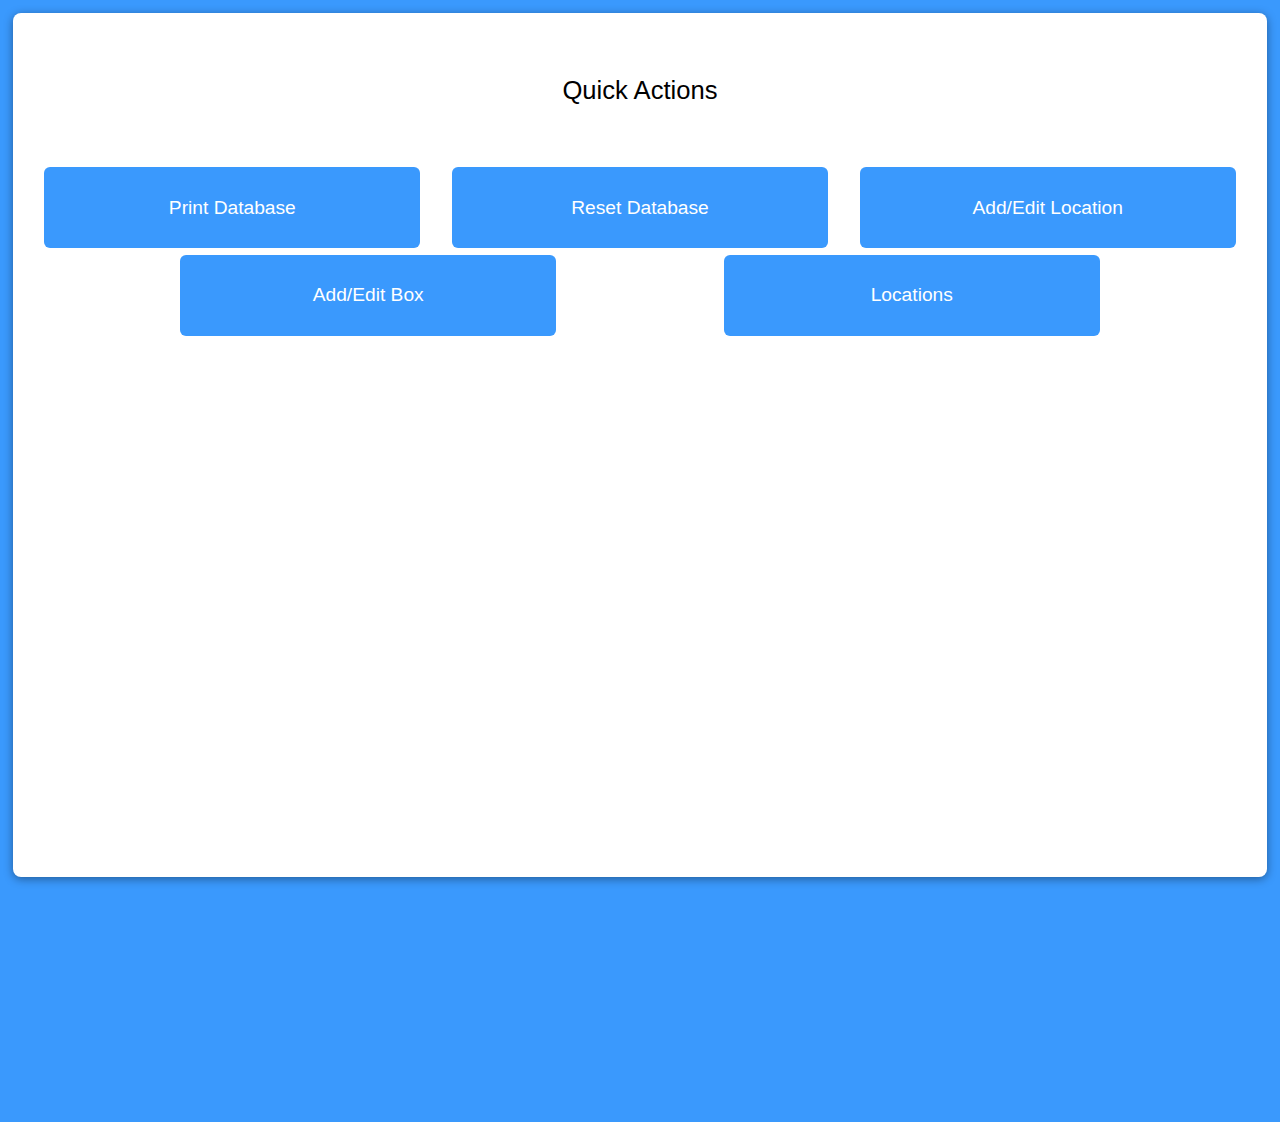
==== index.html @ 1c44bd7e "working on boxes" ====
<!DOCTYPE html>
<html lang="en">
<head>
    <meta charset="UTF-8">
    <link rel="stylesheet" href="/static/index.css" />
    <link rel="stylesheet" href="/static/popups.css" />
    <script defer src="/static/index.js"></script>
    <meta name="viewport" content="width=device-width, initial-scale=1.0">
    <title>Inventory Tracker</title>
</head>
<body>
    <div id="main">
        <div id="input" class="box">
            <p class="title">Quick Actions</p>     
            <div id="buttons">
                <button onClick="printDB()">Print Database</button>
                <button onCLick="resetDB()">Reset Database</button>
                <button onClick="addLocation()">Add/Edit Location</button>
                <button onClick="addBox()">Add/Edit Box</button>
                <button onclick="location.href='/templates/locations.html'">Locations</button>
            </div>
        </div>
    </div>
    <div id="boxPopup" class="popup">
        
        <div class="container">
            <div class="xButtonDiv">
                <button onClick="exitBoxPopup()"class="x">X</button>
            </div>
            <div id="boxBarcode">
                <div id="scan">
                    <input placeholder="Scan Barcode" id="barcodeBoxInput">
                    <p></p>
                    <button id="submit" onClick="submitBoxBarcode()">submit
                        <span id="boxErrorPopup" class="errorPopup">Invalid Barcode</span>
                    </button>
                </div>
                <p class="or">OR</p>
                <div id="select" class="selectMain">
                    <p>Select box:</p>
                    <div id="boxesSelect" class="selectSub">
                    </div>
                </div>
            </div>
            <div id="boxInfo">
                <div id="topDiv">
                    <img id="boxImg" src=""></img>
                    <div id="imgButtonDiv">
                        <button id="imgButton" onClick="camera()">Add/Change Image</button>
                    </div>
                    <img id="barcodeImg"></img>
                    <div id="printDiv">
                        <button id="print" onClick="printBarcode()">Print Barcode</button>
                        <input type="checkbox" id="includeBoxName">
                        <label id="includeNameLabel">Include Name</label><br>
                    </div>
                </div>
                <div id="inputDiv">
                    <input placeholder="Name" id="boxNameInput">
                    
                    <textarea placeholder="Description" id="descriptionInput"></textarea>
                </div>
                <div id="finishs">
                    
                    <div id="itemsSelect" class="selectMain">
                        <p>items:</p>
                        <div id="select" class="selectSub">
                            <div class='mini'>
                                <button>
                                    <img src='/resources/imageTemplate.png'>
                                    <p id='name'>${location.name}</p>
                                    <p id='code'>${location.barcode}</p>
                                </button>
                            </div>
                            
                            
                        </div>
                    </div>
                    <div id="finishDiv">
                        <button id="history" onClick="boxHistoryPopup()">View History</button>
                        <button id="finish" onClick="finishBoxMain()">Finish</button>
                    </div>
                </div>
                
            </div>
        </div>
    </div>
    <div id="locationPopup" class="popup">
        
        <div class="container">
            <div class="xButtonDiv">
                <button onClick="exitLocationPopup()"class="x">X</button>
            </div>
            <div id="locationBarcode">
                
                <p class="or" id="TitleText">Select a Location</p>
                
                <div id="scan">
                    <input placeholder="Scan Barcode" id="barcodeLocationInput">
                    <p></p>
                    <button id="submit" onClick="submitLocationBarcode()">submit
                        <span class="errorPopup" id="locationErrorPopup">Invalid Barcode</span>
                    </button>
                </div>
                <p class="or">OR</p>
                <div id="select" class="selectMain">
                    <p>Select location:</p>
                    <div id="locationsSelect" class="selectSub">
                    </div>
                </div>
            </div>
            <div id="locationInfo">
                <div id="topDiv">
                    <img id="locImg" src=""></img>
                    <div id="locationImgButtonDiv">
                        <button id="imgButton" onClick="camera()">Add/Change Image</button>
                    </div>
                    <img id="locationBarcodeImg"></img>
                    <div id="locationPrintDiv">
                        <button id="print" onClick="printBarcode()">Print Barcode</button>
                        <input type="checkbox" id="includeLocationName">
                        <label id="includeNameLabel">Include Name</label><br>
                    </div>
                </div>
                <div id="inputDiv">
                    <input placeholder="Name" id="locationNameInput">
                    
                    <textarea placeholder="Description" id="locationDescriptionInput"></textarea>
                </div>
                <div id="finishs">
                    
                    <div id="boxesListSelect" class="selectMain">
                        <p>boxes:</p>
                        <div id="select" class="selectSub">
                            <!-- <div class='mini'>
                                <button>
                                    <img src='/resources/imageTemplate.png'>
                                    <p id='name'>${location.name}</p>
                                    <p id='code'>${location.barcode}</p>
                                </button>
                            </div> -->
                            
                            
                        </div>
                    </div>
                    <div id="locationFinishDiv">
                        <button id="history" onClick="locationHistoryPopup()">View History</button>
                        <button id="finish" onClick="finishLocation()">Finish</button>
                    </div>
                </div>
                
            </div>
        </div>
    </div>
    
    <div id="locationHistoryPopup" class="popup">
        
        <div class="container">
            <div class="xButtonDiv">
                <button onClick="exitLocationHistoryPopup()"class="x">X</button>
            </div>
            <div id="historyDiv">
                <div id="titleDiv"><p class='title'>History</p></div>
                <div id="headerEntry" class="entry">
                    <b id='nameDiv' class='subEntry'>Image</b>
                    <b id='nameDiv' class='subEntry'>Name</b>
                    <b id='descDiv' class='subEntry'>Description</b>
                    <b id='boxDiv' class='subEntry'>Boxes</b>
                    <b id='timeDiv' class='subEntry'>Time</b>
                    <b id='versDiv' class='subEntry'>Version</b>
                </div>
            </div> 
        </div>
    </div>
    <div id="cameraPopup" class="popup">
        <div class="container">
            <div class="xButtonDiv">
                <button onClick="exitCameraPopup()" class="x">X</button>
            </div>
            <div id="box">
                <div id="camera">
                    <video id="video">Video stream not available.</video>
                    <button id="start-button">Take photo</button>
                </div>
                <div id="confirm">
                    <canvas id="canvas"> </canvas>
                    <button id="retake" onClick="retake()">Retake photo</button>
                    <button id="save" onClick="save()">save photo</button>
                </div>
            </div>
        </div>
    </div>
</body>
---- static/index.css ----
:root {
    --accent: #3a99fd;
    --accentHover: #0056b3;
    --popupOverlay:rgba(0, 0, 0, 0.5);
}
body{
    overflow-x: hidden;  
    background-color: var(--accent); 
    font-family:'Segoe UI', Tahoma, Geneva, Verdana, sans-serif;
    width: 100vw;
    height: fit-content;
    margin: 0;
    padding: 0;
    overflow-y: hidden;
}

#input{
    /* justify-content: flex-start;  */
    #buttons{
        position: relative;
        width: 100%;
        height: fit-content;
        display: flex;
        flex-wrap: wrap;
        justify-content:space-evenly;
        margin-top: 5%;
        button{
            width: 30%;
            height: 9vh;
            /* margin-inline:0.5%; */
            
            margin-bottom: 0.5%;
            /* background-color: var(--accent); */
            
        }
    }
}
---- static/popups.css ----
:root {
    --accent: #3a99fd;
    --accentHover: #0056b3;
    --popupOverlay:rgba(0, 0, 0, 0.5);
}
button{
    border: none;
    border-radius: 6px;
        background-color: var(--accent);
    font-size: 1.5vw;
    color: white;
    padding-block: 2vh;
    padding-inline: 2vh;
}
button:hover{
    background-color: var(--accentHover);
}
.errorPopup {
    visibility: hidden;
    background-color:#000000;
    color: #fff;
    text-align: center;
    border-radius: 6px;
    padding: 8px 0;
    position: absolute;
    bottom: 125%;
    left: 50%;
    margin-left: -80px;
}

.errorPopup::after{
    content: "";
    position: absolute;
    top: 100%;
    left: 50%;
    margin-left: -5px;
    border-width: 5px;
    border-style: solid;
    border-color: #000000 transparent transparent transparent;
    opacity: 1;
}
.subEntry{
    text-align: center;
}
.selectMain{             
    height:fit-content;
    width: 100%;

    p{
        font-size: 1.5vw;
    }
    .selectSub{
        position: relative;
        display: flex;
        flex-wrap:nowrap;
        position: relative;
        height:fit-content;
        width: 100%;
        overflow-x: auto;
        overflow-y:hidden;
        margin-top:1%;
    }
}
body{
    overflow-y: hidden;
}


p{margin:0}
.mini{
    position: relative;
    width:10vw;
    height: 30vh;
    
    margin-inline: 2%;
    margin-bottom: 2%;
    button{
        width:inherit;
        padding: 5%;
        
        height: 100%;
        
        img{
            width: 100%;
            border-radius: 2px;
        }
        p{
            width:100%;
            text-align: center;
            overflow-wrap: break-word;
            text-overflow: ellipsis;
            overflow: hidden;
            display: -webkit-box;
            -webkit-line-clamp: 1;
            -webkit-box-orient: vertical;
            font-size: 1.2vw;
        }   
        #code{
            font-size: 0.8vw;
        }
        #plus{
            font-size: 4.5vw;
            
        }
        #text{
            font-size: 1vw;
            text-align: center;
            overflow-wrap: break-word;
            text-overflow: ellipsis;
            overflow: hidden;
            display: -webkit-box;
            -webkit-line-clamp: 2;
            -webkit-box-orient: vertical;
        }
    }
}
#main{
    position: absolute;
    display: flex;
    flex-wrap: wrap;
    height: 96%;
    justify-content: space-evenly;
    width: 98%;
    padding-top: 0;
    padding: 1%;
    margin-top: 0; 
    .box{
        position: relative;
        border-radius: 8px;
        box-shadow: 0 2px 10px rgba(0, 0, 0, 0.4);
        background: white;
        overflow-y:auto;

        height:100%;
        width: 100%;
        .title{
            position:relative;
            font-size: 2vw;
            width: 100%;
            height: fit-content;
            margin-block:0;
            margin-top: 5%;
            text-align: center;
            
        }
    }
    
}
#box{
    position: relative;
    display: flex;
    flex-wrap: wrap;
    width: 100%;
    height: 70vh;
    #camera{
        position: absolute;
        visibility: inherit;
        width: 100%;
        height: fit-content;
        display: flex;
        flex-wrap: wrap;
        justify-content: center;
        #video{
            visibility: inherit;
            height: 55vh;
            width: fit-content;
            margin-inline: 100%;
                    
        }
        
    }
    #confirm{
        display:none;
        visibility: hidden;
        position: absolute;
        visibility: hidden;
        width: 100%;
        margin-top: 3%;
        height: fit-content;
        display: flex;
        flex-wrap: wrap;
        justify-content: center;
        #canvas{
            visibility: inherit;
            height: 55vh;
            width: fit-content;
            margin-inline: 100%;
            height: fit-content;
        }
        button{
            visibility: inherit;
            margin-inline: 5%;
        }
    }
}
.popup{
    background-color: var(--popupOverlay);
    width: 100vw;
    height:100%;
    
    visibility: hidden;
    position: absolute; 
    .container{
        
        border-radius: 8px;
        display: flex;
        flex-wrap: wrap;
        width: 80%;
        height: 85vh;
        background-color: white;
        
        margin-inline: 8%;
        margin-top: 1%;
        
        padding: 2%;
        .xButtonDiv{
            display: flex;
            flex-wrap: wrap;
            width: 100%;
            height: fit-content;
            margin: 0;
            justify-content: flex-end;
            .x{
                padding:0;
                width: 2vw;
                height: 2vw;
                    
            }
        }
    }
}
#locationBarcode{
    position: absolute;
    width: inherit;
    visibility: hidden;
    margin-top: 5%;
    font-size: 1.5vw;
    #TitleText{
        margin-bottom: 2%;
        visibility: inherit;
    }
    #scan{
        position: relative;
        display: flex;
        flex-wrap: wrap;
        justify-content: space-between;
        align-items: center;
        height: fit-content;
        p{
            width: 20%;
            height: fit-content;
        }
        input{
            font-size: 1.5vw;
            width:100%;
            height: 20%;
        }
        #submit{
            margin-top: 2%;
            width:20%;
            height:fit-content;
            padding-top: 2%;
            padding-bottom: 2%;
        }
    }
    
    .or{
        text-align: center;
        
        margin-top: 1%;
    }
} 
#locationInfo{
    visibility: hidden;
    display: flex;
    position: absolute;
    margin-top: 3%;
    width: inherit;
    height: inherit;
    flex-wrap: wrap;
    justify-content: space-evenly;
    align-content: center;
    #topDiv{
        display: flex;
        flex-wrap: wrap;
        justify-content: space-evenly;
        width: 100%;
        height: 15vh;
        padding-inline: 3%;
        #locImg{
            
            height:100%;
        }
        #locationImgButtonDiv{
            width: 20%;
            height: 100%;
            button{
                height:100%;
            }
        }
        #locationBarcodeImg{
            margin-top: 0;
            margin-left: 10%;
            height: 100%;
            width: fit-content;
        } 
        #locationPrintDiv{
            margin-top: 1%;
            width:25%;
            height: 100%;
            #print{
                width: 100%;
            }
        }
    } 
    #inputDiv{
        display: flex;
        flex-wrap: wrap;
        justify-content: flex-start;
        width: 100%;
        height: 25vh;
        input{
            font-size: 1.5vw;
            width:100%;
            height: fit-content;
            margin-top: 1%;
        }
        textarea{
            font-size: 1.5vw;
            width:99.5%;
            max-width: 99.5%;
            min-width: 99.5%;
            height: 15vh;
            min-height: 15vh;
            max-height: 15vh;
            overflow-y: scroll;
            
        }
    }
    
    #finishs{
        width: 100%;
        height: 36vh;
        display: flex;
        flex-wrap: wrap;
        justify-content: space-between;
        padding-inline: 3%;
        #boxesListSelect{
            width: 70%; 
            height: inherit;  
        }
        #locationFinishDiv{
            width:25%;
            height: inherit;
            display:flex;
            flex-wrap: wrap;
            justify-content:space-evenly;
            button{
                margin-top: 5%;
                /* height: fit-content; */
                width: 100%;
                
            }
        }
    }  
}
#historyDiv{
    width: 100%;
    height: 100%;
    overflow-y: auto;
    /* display: flex;
    flex-wrap: wrap;
    justify-content: flex-start; */
    #titleDiv{
        width: 100%;
        flex-wrap: wrap;
        justify-content: center;
        p{
            text-align: center;
        }
    }
    .entry{
        display: flex;
        flex-wrap: wrap;
        width: 100%;
        border-bottom: 1px solid grey;
        padding-bottom: 1%;
        padding-top: 1%;
        height: fit-content;
        #imageDiv{
            width:12%;
            height:fit-content;
        }
        #nameDiv{
            width:15%;
        }
        #descDiv{
            width: 30%;
            
        }
        #boxDiv{
            width: 25%;
        }
        #timeDiv{
            
            width: 10%;
        }
        #versDiv{
            
            width: 5%;
        }
        .subEntry{
            font-size: 1vw;
            line-height: 1.5em;
            height: 3em;
            overflow-x: hidden;
            overflow-y: auto;
            white-space: wrap;
            text-wrap: wrap;
            text-align: center;
            overflow-wrap: break-word;
        }
    }
}

#boxBarcode{
    position: absolute;
    width: inherit;
    visibility: hidden;
    margin-top: 5%;
    font-size: 1.5vw;
    #scan{
        position: relative;
        display: flex;
        flex-wrap: wrap;
        justify-content: space-between;
        align-items: center;
        height: fit-content;
        p{
            width: 20%;
            height: fit-content;
        }
        input{
            font-size: 1.5vw;
            width:100%;
            height: 20%;
        }
        #submit{
            margin-top: 2%;
            width:20%;
            height:fit-content;
            padding-top: 2%;
            padding-bottom: 2%;
        }
    }
    
    .or{
        text-align: center;
        
        margin-top: 1%;
    }
} 
#boxInfo{
    visibility: hidden;
    display: flex;
    position: absolute;
    margin-top: 3%;
    width: inherit;
    height: inherit;
    flex-wrap: wrap;
    justify-content: space-evenly;
    align-content: center;
    #topDiv{
        display: flex;
        flex-wrap: wrap;
        justify-content: space-evenly;
        width: 100%;
        height: 15vh;
        padding-inline: 3%;
        #boxImg{
            
            height:100%;
        }
        #imgButtonDiv{
            width: 20%;
            height: 100%;
            button{
                height:100%;
            }
        }
        #barcodeImg{
            margin-top: 0;
            margin-left: 10%;
            height: 100%;
            width: fit-content;
        } 
        #printDiv{
            margin-top: 1%;
            width:25%;
            height: 100%;
            #print{
                width: 100%;
            }
        }
    } 
    #inputDiv{
        display: flex;
        flex-wrap: wrap;
        justify-content: flex-start;
        width: 100%;
        height: 25vh;
        input{
            font-size: 1.5vw;
            width:100%;
            height: fit-content;
            margin-top: 1%;
        }
        textarea{
            font-size: 1.5vw;
            width:99.5%;
            max-width: 99.5%;
            min-width: 99.5%;
            height: 15vh;
            min-height: 15vh;
            max-height: 15vh;
            overflow-y: scroll;
            
        }
    }
    
    #finishs{
        width: 100%;
        height: 36vh;
        display: flex;
        flex-wrap: wrap;
        justify-content: space-between;
        padding-inline: 3%;
        #boxesSelect{
            width: 70%; 
            height: inherit;  
        }
        #finishDiv{
            width:25%;
            height: inherit;
            display:flex;
            flex-wrap: wrap;
            justify-content:space-evenly;
            button{
                margin-top: 5%;
                /* height: fit-content; */
                width: 100%;
                
            }
        }
    }  
}
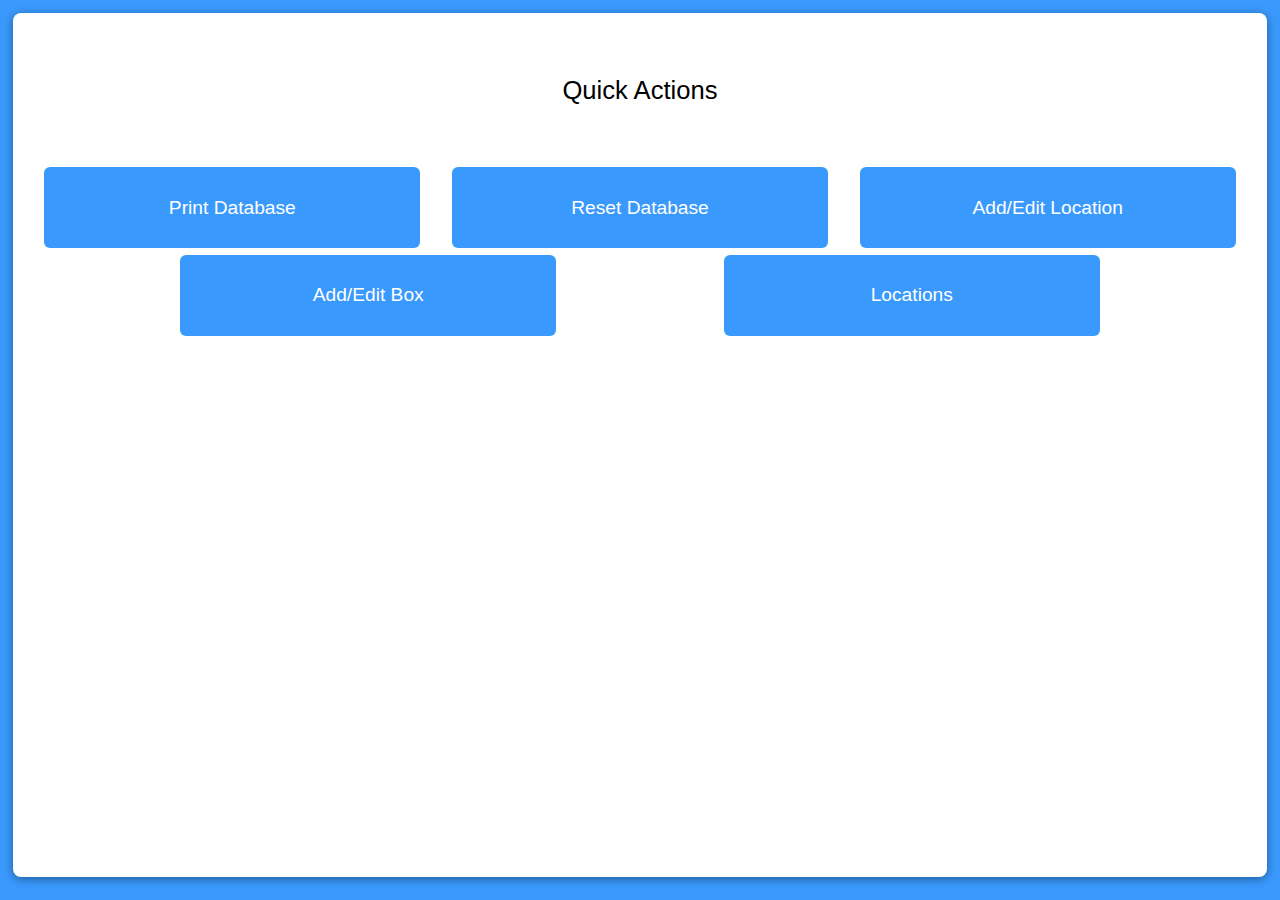
==== commit b092111c: "boxes fully functional" ====
--- a/index.html
+++ b/index.html
@@ -48,89 +48,54 @@
                     <div id="imgButtonDiv">
                         <button id="imgButton" onClick="camera()">Add/Change Image</button>
                     </div>
-                    <img id="barcodeImg"></img>
-                    <div id="printDiv">
+                    <img id="boxBarcodeImg"></img>
+                    <div id="boxPrintDiv">
                         <button id="print" onClick="printBarcode()">Print Barcode</button>
                         <input type="checkbox" id="includeBoxName">
-                        <label id="includeNameLabel">Include Name</label><br>
+                        <label id="includeNameLabel">Include Name and Location</label><br>
                     </div>
                 </div>
                 <div id="inputDiv">
-                    <input placeholder="Name" id="boxNameInput">
-                    
-                    <textarea placeholder="Description" id="descriptionInput"></textarea>
+                    <div id="left">
+                        <input placeholder="Name" id="boxNameInput">
+                        <div id="boxVolumeSizeDiv">
+                            <div id="boxVolumeSliderDiv">
+                                <label for="boxVolumeSlider">Volume</label>
+                                <input type="range" min="1" max="100" value="50" class="slider" id="boxVolumeSlider">
+                            </div>
+
+                            <div id="boxSizeDiv">
+                                <label for="boxSize">Size:</label>
+
+                                <select name="boxSize" id="boxSize">
+                                    <option value="Small">Small</option>
+                                    <option value="Medium">Medium</option>
+                                    <option value="Large">Large</option>
+                                    <option value="XLarge">XLarge</option>
+                                    <option value="Bag">Bag</option>
+                                    <option value="Bucket">Bucket</option>
+                                    <option value="None">None</option>
+                                    <option value="Other">Other</option>
+                                </select>
+                            </div>
+                        </div>
+                    </div>
+                    <div id="right">
+                        <div id="boxLocation">
+                            <p>Location:</p>
+                            <div class='location' id='boxLocationInner'>
+                                
+                            </div>
+                            <button id ="changeLocationButton" onclick="changeLocation()">Change Location</button>
+                        </div>
+
+                        
+                    </div>
                 </div>
                 <div id="finishs">
                     
-                    <div id="itemsSelect" class="selectMain">
+                    <div id="itemsListSelect" class="selectMain">
                         <p>items:</p>
-                        <div id="select" class="selectSub">
-                            <div class='mini'>
-                                <button>
-                                    <img src='/resources/imageTemplate.png'>
-                                    <p id='name'>${location.name}</p>
-                                    <p id='code'>${location.barcode}</p>
-                                </button>
-                            </div>
-                            
-                            
-                        </div>
-                    </div>
-                    <div id="finishDiv">
-                        <button id="history" onClick="boxHistoryPopup()">View History</button>
-                        <button id="finish" onClick="finishBoxMain()">Finish</button>
-                    </div>
-                </div>
-                
-            </div>
-        </div>
-    </div>
-    <div id="locationPopup" class="popup">
-        
-        <div class="container">
-            <div class="xButtonDiv">
-                <button onClick="exitLocationPopup()"class="x">X</button>
-            </div>
-            <div id="locationBarcode">
-                
-                <p class="or" id="TitleText">Select a Location</p>
-                
-                <div id="scan">
-                    <input placeholder="Scan Barcode" id="barcodeLocationInput">
-                    <p></p>
-                    <button id="submit" onClick="submitLocationBarcode()">submit
-                        <span class="errorPopup" id="locationErrorPopup">Invalid Barcode</span>
-                    </button>
-                </div>
-                <p class="or">OR</p>
-                <div id="select" class="selectMain">
-                    <p>Select location:</p>
-                    <div id="locationsSelect" class="selectSub">
-                    </div>
-                </div>
-            </div>
-            <div id="locationInfo">
-                <div id="topDiv">
-                    <img id="locImg" src=""></img>
-                    <div id="locationImgButtonDiv">
-                        <button id="imgButton" onClick="camera()">Add/Change Image</button>
-                    </div>
-                    <img id="locationBarcodeImg"></img>
-                    <div id="locationPrintDiv">
-                        <button id="print" onClick="printBarcode()">Print Barcode</button>
-                        <input type="checkbox" id="includeLocationName">
-                        <label id="includeNameLabel">Include Name</label><br>
-                    </div>
-                </div>
-                <div id="inputDiv">
-                    <input placeholder="Name" id="locationNameInput">
-                    
-                    <textarea placeholder="Description" id="locationDescriptionInput"></textarea>
-                </div>
-                <div id="finishs">
-                    
-                    <div id="boxesListSelect" class="selectMain">
-                        <p>boxes:</p>
                         <div id="select" class="selectSub">
                             <!-- <div class='mini'>
                                 <button>
@@ -143,6 +108,73 @@
                             
                         </div>
                     </div>
+                    <div id="boxFinishDiv">
+                        <button id="history" onClick="boxHistoryPopup()">View History</button>
+                        <button id="finish" onClick="finishBoxMain()">Finish</button>
+                    </div>
+                </div>
+                
+            </div>
+        </div>
+    </div>
+    <div id="locationPopup" class="popup">
+        
+        <div class="container">
+            <div class="xButtonDiv">
+                <button onClick="exitLocationPopup()"class="x">X</button>
+            </div>
+            <div id="locationBarcode">
+                
+                <p class="or" id="TitleText">Select a Location</p>
+                
+                <div id="scan">
+                    <input placeholder="Scan Barcode" id="barcodeLocationInput">
+                    <p></p>
+                    <button id="locationSubmit" onClick="submitLocationBarcode()">submit
+                        <span class="errorPopup" id="locationErrorPopup">Invalid Barcode</span>
+                    </button>
+                </div>
+                <p class="or">OR</p>
+                <div id="select" class="selectMain">
+                    <p>Select location:</p>
+                    <div id="locationsSelect" class="selectSub">
+                    </div>
+                </div>
+            </div>
+            <div id="locationInfo">
+                <div id="topDiv">
+                    <img id="locImg" src=""></img>
+                    <div id="locationImgButtonDiv">
+                        <button id="imgButton" onClick="camera()">Add/Change Image</button>
+                    </div>
+                    <img id="locationBarcodeImg"></img>
+                    <div id="locationPrintDiv">
+                        <button id="print" onClick="printBarcode()">Print Barcode</button>
+                        <input type="checkbox" id="includeLocationName">
+                        <label id="includeNameLabel">Include Name</label><br>
+                    </div>
+                </div>
+                <div id="inputDiv">
+                    <input placeholder="Name" id="locationNameInput">
+                    
+                    <textarea placeholder="Description" id="locationDescriptionInput"></textarea>
+                </div>
+                <div id="finishs">
+                    
+                    <div id="boxesListSelect" class="selectMain">
+                        <p>boxes:</p>
+                        <div id="boxesListSelectSub" class="selectSub">
+                            <!-- <div class='mini'>
+                                <button>
+                                    <img src='/resources/imageTemplate.png'>
+                                    <p id='name'>${location.name}</p>
+                                    <p id='code'>${location.barcode}</p>
+                                </button>
+                            </div> -->
+                            
+                            
+                        </div>
+                    </div>
                     <div id="locationFinishDiv">
                         <button id="history" onClick="locationHistoryPopup()">View History</button>
                         <button id="finish" onClick="finishLocation()">Finish</button>
@@ -159,7 +191,7 @@
             <div class="xButtonDiv">
                 <button onClick="exitLocationHistoryPopup()"class="x">X</button>
             </div>
-            <div id="historyDiv">
+            <div id="locationHistoryDiv">
                 <div id="titleDiv"><p class='title'>History</p></div>
                 <div id="headerEntry" class="entry">
                     <b id='nameDiv' class='subEntry'>Image</b>
@@ -172,6 +204,27 @@
             </div> 
         </div>
     </div>
+    <div id="boxHistoryPopup" class="popup">
+        
+        <div class="container">
+            <div class="xButtonDiv">
+                <button onClick="exitBoxHistoryPopup()"class="x">X</button>
+            </div>
+            <div id="boxHistoryDiv">
+                <div id="titleDiv"><p class='title'>History</p></div>
+                <div id="headerEntry" class="entry">
+                    <b id='imageDiv' class='subEntry'>Image</b>
+                    <b id='nameDiv' class='subEntry'>Name</b>
+                    <b id='volumeDiv' class='subEntry'>Volume</b>
+                    <b id='sizeDiv' class='subEntry'>Size</b>
+                    <b id='locationDiv' class='subEntry'>Location</b>
+                    <b id='itemDiv' class='subEntry'>Items</b>
+                    <b id='timeDiv' class='subEntry'>Time</b>
+                    <b id='versDiv' class='subEntry'>Version</b>
+                </div>
+            </div> 
+        </div>
+    </div>
     <div id="cameraPopup" class="popup">
         <div class="container">
             <div class="xButtonDiv">
--- a/static/popups.css
+++ b/static/popups.css
@@ -257,7 +257,7 @@
             width:100%;
             height: 20%;
         }
-        #submit{
+        #locationSubmit{
             margin-top: 2%;
             width:20%;
             height:fit-content;
@@ -366,7 +366,7 @@
         }
     }  
 }
-#historyDiv{
+#locationHistoryDiv{
     width: 100%;
     height: 100%;
     overflow-y: auto;
@@ -483,20 +483,20 @@
             
             height:100%;
         }
-        #imgButtonDiv{
+        #boxImgButtonDiv{
             width: 20%;
             height: 100%;
             button{
                 height:100%;
             }
         }
-        #barcodeImg{
+        #boxBarcodeImg{
             margin-top: 0;
             margin-left: 10%;
             height: 100%;
             width: fit-content;
         } 
-        #printDiv{
+        #boxPrintDiv{
             margin-top: 1%;
             width:25%;
             height: 100%;
@@ -511,22 +511,51 @@
         justify-content: flex-start;
         width: 100%;
         height: 25vh;
-        input{
-            font-size: 1.5vw;
-            width:100%;
-            height: fit-content;
-            margin-top: 1%;
-        }
-        textarea{
-            font-size: 1.5vw;
-            width:99.5%;
-            max-width: 99.5%;
-            min-width: 99.5%;
-            height: 15vh;
-            min-height: 15vh;
-            max-height: 15vh;
-            overflow-y: scroll;
-            
+        #left{
+            width: 50%;
+            input{
+                font-size: 1.5vw;
+                width:97%;
+                height: fit-content;
+                margin-top: 1%;
+            }
+        }
+        #right{
+            width: 50%;
+            display: flex;
+            flex-wrap: wrap;
+            #boxLocation{
+                width: 100%;
+                display: flex;
+                flex-wrap: wrap;
+                p{
+                    width: 100%;
+                }
+                button{
+                    margin-left: 3%;
+                    width: 27%;
+                    height: fit-content;
+                    padding-block: 8%;
+                }
+            }
+            #boxVolumeSizeDiv{
+                width: 100%;
+                display: flex;
+                flex-wrap: wrap;
+                height: fit-content;
+                justify-content: space-evenly;
+                #boxVolumeSliderDiv{
+                    width: 50%;
+                    display: flex;
+                    justify-content: center;
+                }
+                #boxSizeDiv{
+                    width:50%;
+                    display: flex;
+                    justify-content: center;
+                }
+            }
+
         }
     }
     
@@ -537,11 +566,11 @@
         flex-wrap: wrap;
         justify-content: space-between;
         padding-inline: 3%;
-        #boxesSelect{
+        #itemsListSelect{
             width: 70%; 
             height: inherit;  
         }
-        #finishDiv{
+        #boxFinishDiv{
             width:25%;
             height: inherit;
             display:flex;
@@ -555,4 +584,128 @@
             }
         }
     }  
+}
+.location{  
+    display: flex;
+    flex-wrap: wrap;
+    justify-content:space-evenly;
+    background-color: rgba(0, 0, 0, 0.3);
+
+    width: 70%;
+    height: fit-content;
+
+    margin-top: 0.5%;
+    box-shadow: 0 2px 10px rgba(0, 0, 0, 0.1);
+
+    border-radius: 10px;
+    .images{
+        margin-top: 1%;
+        margin-bottom: 1%;
+        
+        height: fit-content;
+        width: 40%;
+        padding: 0;
+        .locImg{
+            border-radius: 8px;
+            background-color: rgb(255, 127, 127);
+            width: 100%;
+            height: fit-content;
+        }
+    }
+    .header{
+        margin-top: 1%;
+        margin-bottom: 1%;
+        width:45%;
+        height: 98%;
+        .locName{
+            display: flex;
+            margin: 0;
+            height: fit-content;
+            font-size: 2.5vw;
+            width:100%;
+            text-align: start;
+            text-overflow: ellipsis;
+            overflow: hidden;
+            display: -webkit-box;
+            -webkit-line-clamp: 1;
+            -webkit-box-orient: vertical;
+        }
+        .locBarcode{
+            display:flex;
+            
+            font-size: 1vw;
+            width: 100%;
+            text-align: start;
+        }   
+        .locDescription{
+            margin-top: 5%;
+            font-size: 1.2vw;
+            text-overflow: ellipsis;
+            overflow: hidden;
+            display: -webkit-box;
+            -webkit-line-clamp: 2;
+            -webkit-box-orient: vertical;
+        }
+        
+    }
+
+}
+
+#boxHistoryDiv{
+    width: 100%;
+    height: 100%;
+    overflow-y: auto;
+    #titleDiv{
+        width: 100%;
+        flex-wrap: wrap;
+        justify-content: center;
+        p{
+            text-align: center;
+        }
+    }
+    .entry{
+        display: flex;
+        flex-wrap: wrap;
+        width: 100%;
+        border-bottom: 1px solid grey;
+        padding-bottom: 1%;
+        padding-top: 1%;
+        height: fit-content;
+        #imageDiv{
+            width:12%;
+            height:fit-content;
+        }
+        #nameDiv{
+            width:15%;
+        }
+        #volumeDiv{
+            width: 10%;
+        }
+        #sizeDiv{
+            width: 10%;
+        }
+        #locationDiv{
+            width: 10%;
+        }
+        #itemDiv{
+            width: 20%;
+        }
+        #timeDiv{
+            width: 10%;
+        }
+        #versDiv{
+            width: 5%;
+        }
+        .subEntry{
+            font-size: 1vw;
+            line-height: 1.5em;
+            height: 3em;
+            overflow-x: hidden;
+            overflow-y: auto;
+            white-space: wrap;
+            text-wrap: wrap;
+            text-align: center;
+            overflow-wrap: break-word;
+        }
+    }
 }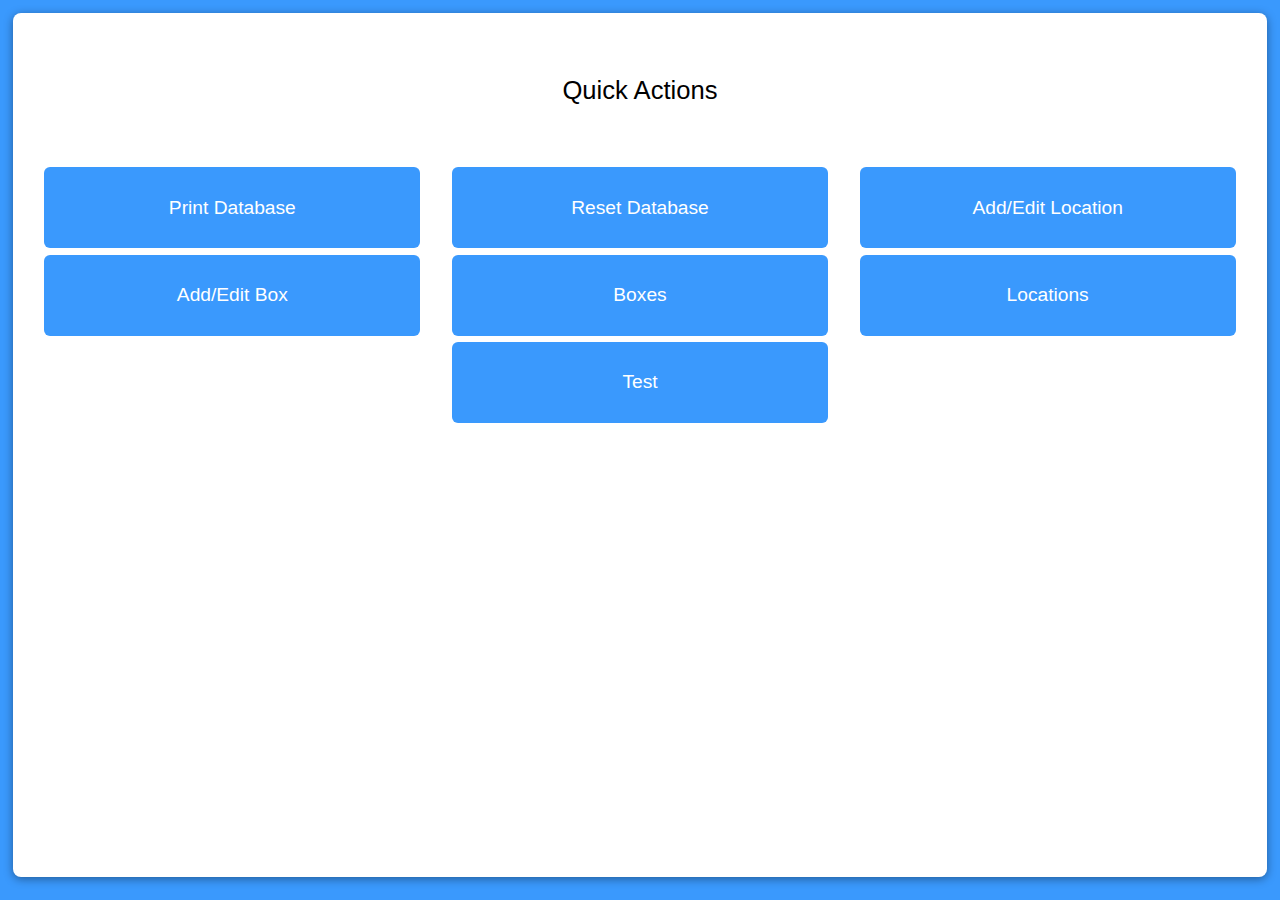
==== commit 799c3f61: "test2" ====
--- a/index.html
+++ b/index.html
@@ -17,7 +17,9 @@
                 <button onCLick="resetDB()">Reset Database</button>
                 <button onClick="addLocation()">Add/Edit Location</button>
                 <button onClick="addBox()">Add/Edit Box</button>
+                <button onClick="location.href='/templates/boxes.html'">Boxes</button>
                 <button onclick="location.href='/templates/locations.html'">Locations</button>
+                <button>Test</button>
             </div>
         </div>
     </div>
@@ -83,8 +85,8 @@
                     <div id="right">
                         <div id="boxLocation">
                             <p>Location:</p>
-                            <div class='location' id='boxLocationInner'>
-                                
+                            <div id='boxLocationOuter'>
+                                <button id ='boxLocationInner'></button>
                             </div>
                             <button id ="changeLocationButton" onclick="changeLocation()">Change Location</button>
                         </div>
@@ -97,13 +99,7 @@
                     <div id="itemsListSelect" class="selectMain">
                         <p>items:</p>
                         <div id="select" class="selectSub">
-                            <!-- <div class='mini'>
-                                <button>
-                                    <img src='/resources/imageTemplate.png'>
-                                    <p id='name'>${location.name}</p>
-                                    <p id='code'>${location.barcode}</p>
-                                </button>
-                            </div> -->
+                            
                             
                             
                         </div>
--- a/static/popups.css
+++ b/static/popups.css
@@ -124,7 +124,7 @@
     justify-content: space-evenly;
     width: 98%;
     padding-top: 0;
-    padding: 1%;
+    padding: 1%;    
     margin-top: 0; 
     .box{
         position: relative;
@@ -461,7 +461,7 @@
         
         margin-top: 1%;
     }
-} 
+}
 #boxInfo{
     visibility: hidden;
     display: flex;
@@ -528,14 +528,15 @@
                 width: 100%;
                 display: flex;
                 flex-wrap: wrap;
+                justify-content: space-evenly;
                 p{
                     width: 100%;
                 }
-                button{
-                    margin-left: 3%;
-                    width: 27%;
+                #changeLocationButton{
+                    /* margin-left: 2%; */
+                    width: 20%;
                     height: fit-content;
-                    padding-block: 8%;
+                    padding-block: 11%;
                 }
             }
             #boxVolumeSizeDiv{
@@ -585,71 +586,80 @@
         }
     }  
 }
-.location{  
-    display: flex;
-    flex-wrap: wrap;
-    justify-content:space-evenly;
+#boxLocationOuter{  
+    width: 70%;
+    margin: 0;
     background-color: rgba(0, 0, 0, 0.3);
-
-    width: 70%;
+    /* width: fit-content; */
     height: fit-content;
-
+    /* width: 100%; */
+    padding: 0;
     margin-top: 0.5%;
     box-shadow: 0 2px 10px rgba(0, 0, 0, 0.1);
+    
 
     border-radius: 10px;
-    .images{
-        margin-top: 1%;
-        margin-bottom: 1%;
+    #boxLocationInner{
         
         height: fit-content;
-        width: 40%;
-        padding: 0;
-        .locImg{
-            border-radius: 8px;
-            background-color: rgb(255, 127, 127);
-            width: 100%;
+        display: flex;
+        flex-wrap: wrap;
+        justify-content:space-evenly;
+        .images{
+            margin-top: 1%;
+            margin-bottom: 1%;
+            
             height: fit-content;
-        }
-    }
-    .header{
-        margin-top: 1%;
-        margin-bottom: 1%;
-        width:45%;
-        height: 98%;
-        .locName{
-            display: flex;
-            margin: 0;
-            height: fit-content;
-            font-size: 2.5vw;
-            width:100%;
-            text-align: start;
-            text-overflow: ellipsis;
-            overflow: hidden;
-            display: -webkit-box;
-            -webkit-line-clamp: 1;
-            -webkit-box-orient: vertical;
-        }
-        .locBarcode{
-            display:flex;
-            
-            font-size: 1vw;
-            width: 100%;
-            text-align: start;
-        }   
-        .locDescription{
-            margin-top: 5%;
-            font-size: 1.2vw;
-            text-overflow: ellipsis;
-            overflow: hidden;
-            display: -webkit-box;
-            -webkit-line-clamp: 2;
-            -webkit-box-orient: vertical;
-        }
-        
-    }
-
-}
+            width: 40%;
+            padding: 0;
+            .locImg{
+                border-radius: 8px;
+                background-color: rgb(255, 127, 127);
+                width: 100%;
+                height: fit-content;
+            }
+        }
+        .header{
+            margin-top: 1%;
+            margin-bottom: 1%;
+            width:45%;
+            height: 98%;
+            .locName{
+                display: flex;
+                margin: 0;
+                height: fit-content;
+                font-size: 2.5vw;
+                width:100%;
+                text-align:left;
+                text-overflow: ellipsis;
+                overflow: hidden;
+                display: -webkit-box;
+                -webkit-line-clamp: 1;
+                -webkit-box-orient: vertical;
+            }
+            .locBarcode{
+                display:flex;
+                
+                font-size: 1vw;
+                width: 100%;
+                text-align: left;
+            }   
+            .locDescription{
+                margin-top: 5%;
+                font-size: 1.2vw;
+                text-overflow: ellipsis;
+                text-align: start;
+                overflow: hidden;
+                display: -webkit-box;
+                -webkit-line-clamp: 2;
+                -webkit-box-orient: vertical;
+            }
+            
+        }
+    }
+
+}
+
 
 #boxHistoryDiv{
     width: 100%;
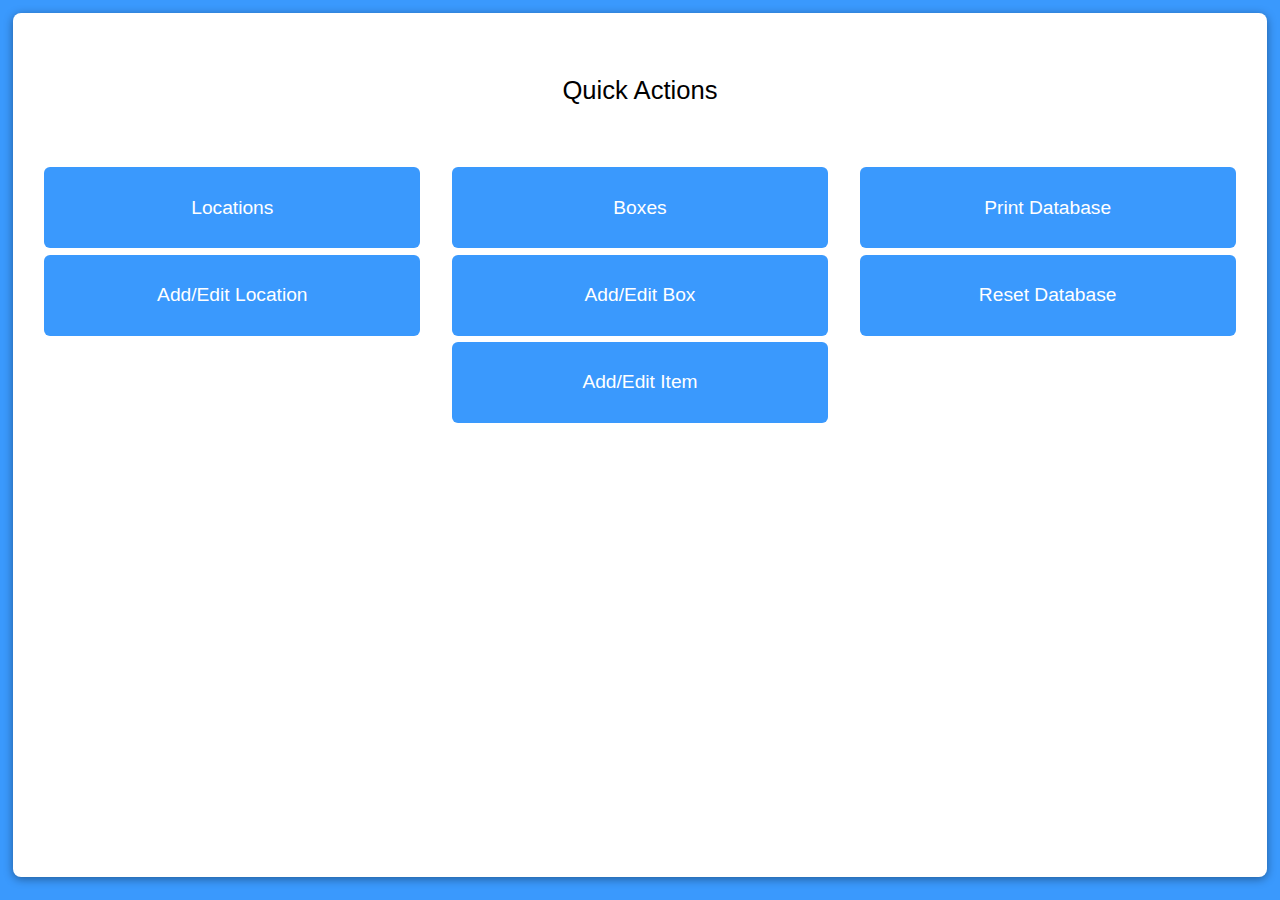
==== commit f4bf6797: "some stuff" ====
--- a/index.html
+++ b/index.html
@@ -13,13 +13,15 @@
         <div id="input" class="box">
             <p class="title">Quick Actions</p>     
             <div id="buttons">
+                <button onclick="location.href='/templates/locations.html'">Locations</button>
+                <button onClick="location.href='/templates/boxes.html'">Boxes</button>
                 <button onClick="printDB()">Print Database</button>
-                <button onCLick="resetDB()">Reset Database</button>
+                
                 <button onClick="addLocation()">Add/Edit Location</button>
                 <button onClick="addBox()">Add/Edit Box</button>
-                <button onClick="location.href='/templates/boxes.html'">Boxes</button>
-                <button onclick="location.href='/templates/locations.html'">Locations</button>
-                <button>Test</button>
+                <button onCLick="resetDB()">Reset Database</button>
+                <button onClick="addItem()">Add/Edit Item</button>
+                
             </div>
         </div>
     </div>
--- a/static/popups.css
+++ b/static/popups.css
@@ -534,9 +534,11 @@
                 }
                 #changeLocationButton{
                     /* margin-left: 2%; */
-                    width: 20%;
+                    margin-top: 0.5%;
+                    width: 25%;
                     height: fit-content;
-                    padding-block: 11%;
+                    padding-block: 7.5%;
+                    text-align: center;
                 }
             }
             #boxVolumeSizeDiv{
@@ -606,8 +608,8 @@
         flex-wrap: wrap;
         justify-content:space-evenly;
         .images{
-            margin-top: 1%;
-            margin-bottom: 1%;
+            /* margin-top: 1%; */
+            /* margin-bottom: 1%; */
             
             height: fit-content;
             width: 40%;
@@ -620,15 +622,15 @@
             }
         }
         .header{
-            margin-top: 1%;
-            margin-bottom: 1%;
+            /* margin-top: 1%; */
+            /* margin-bottom: 1%; */
             width:45%;
             height: 98%;
             .locName{
                 display: flex;
                 margin: 0;
                 height: fit-content;
-                font-size: 2.5vw;
+                font-size: 2vw;
                 width:100%;
                 text-align:left;
                 text-overflow: ellipsis;
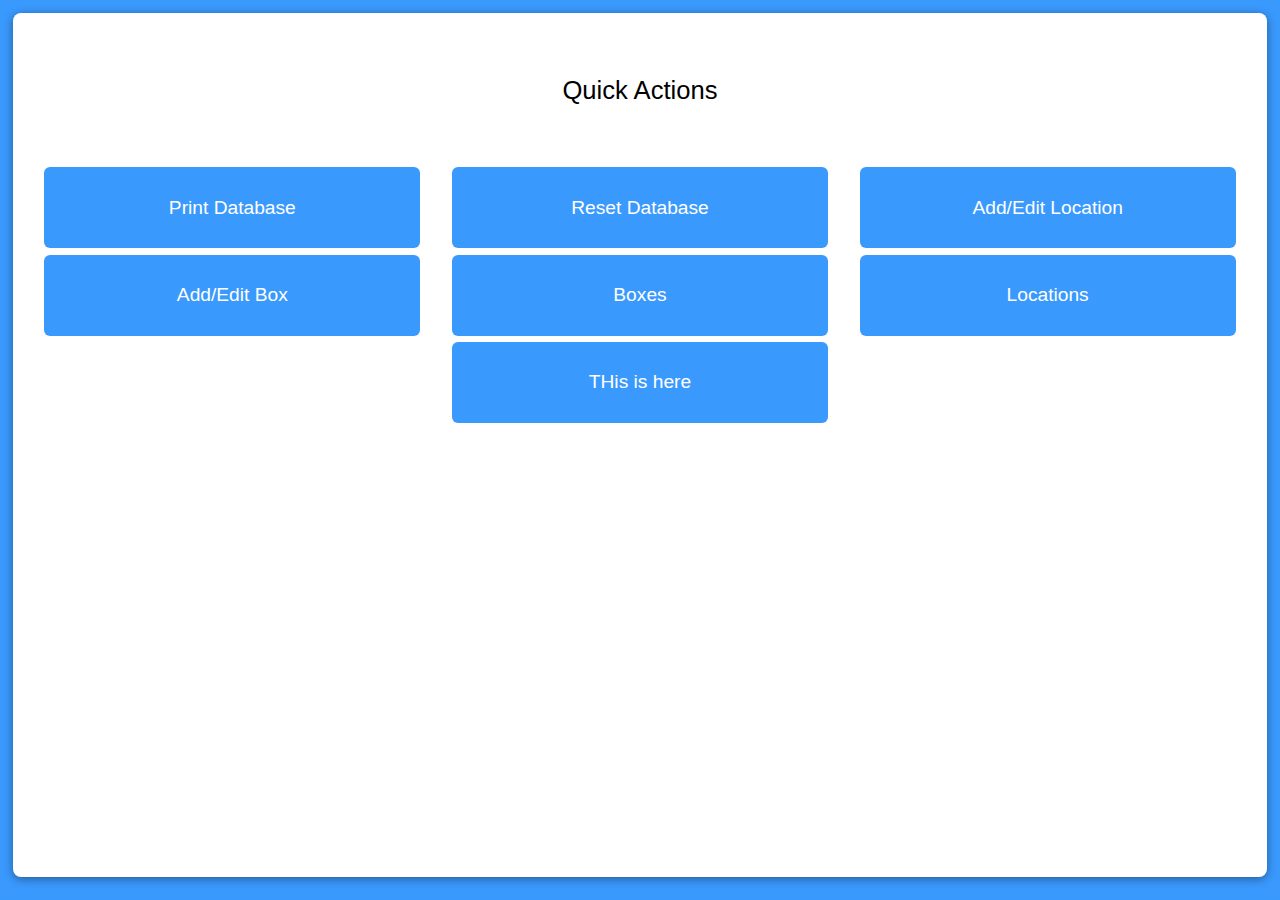
==== commit aedff786: "revert" ====
--- a/index.html
+++ b/index.html
@@ -13,15 +13,13 @@
         <div id="input" class="box">
             <p class="title">Quick Actions</p>     
             <div id="buttons">
-                <button onclick="location.href='/templates/locations.html'">Locations</button>
-                <button onClick="location.href='/templates/boxes.html'">Boxes</button>
                 <button onClick="printDB()">Print Database</button>
-                
+                <button onCLick="resetDB()">Reset Database</button>
                 <button onClick="addLocation()">Add/Edit Location</button>
                 <button onClick="addBox()">Add/Edit Box</button>
-                <button onCLick="resetDB()">Reset Database</button>
-                <button onClick="addItem()">Add/Edit Item</button>
-                
+                <button onClick="location.href='/templates/boxes.html'">Boxes</button>
+                <button onclick="location.href='/templates/locations.html'">Locations</button>
+                <button>THis is here</button>
             </div>
         </div>
     </div>
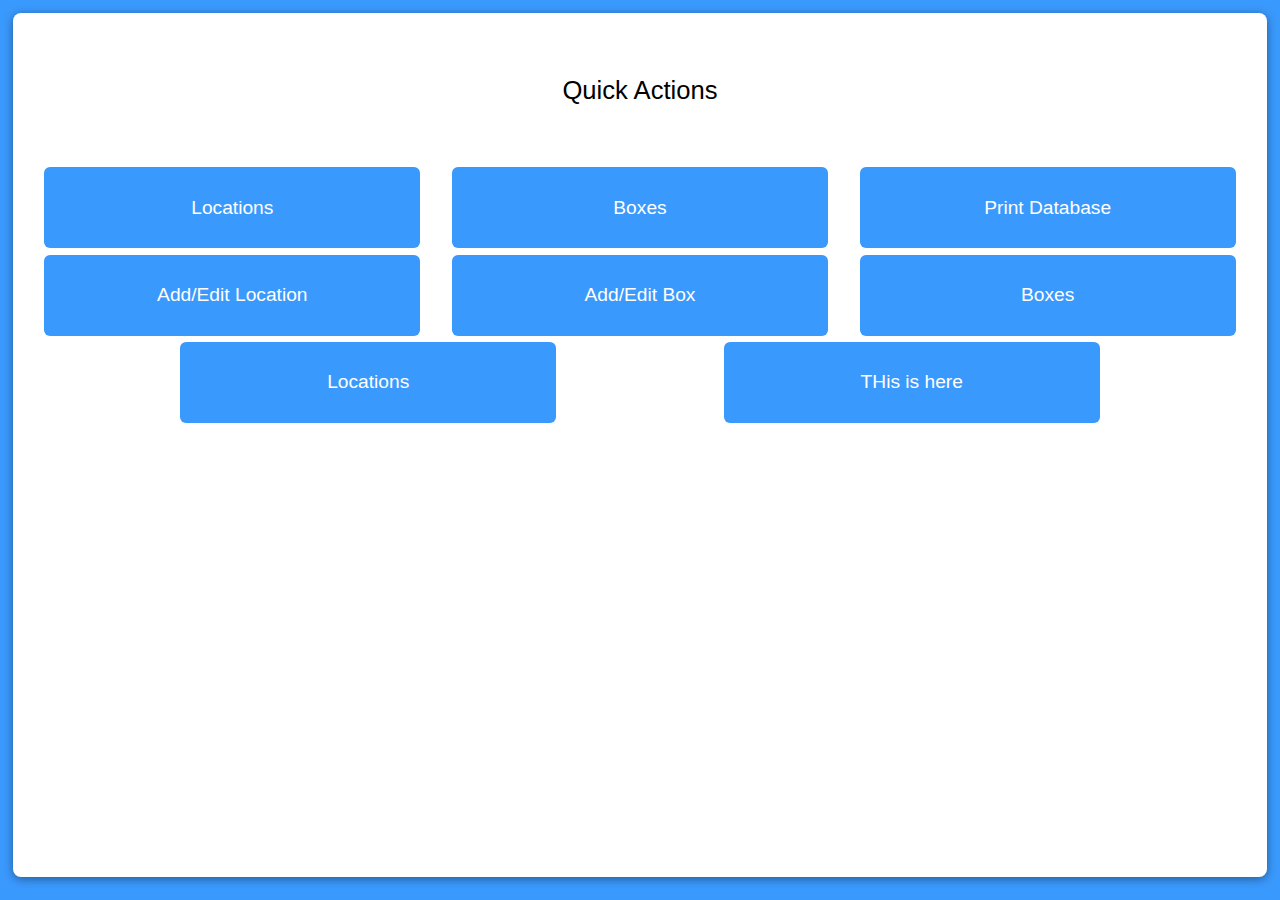
==== commit 1b048049: "Merge branch 'main' of https://github.com/aarushth/LeopardSealRebooted" ====
--- a/index.html
+++ b/index.html
@@ -13,8 +13,10 @@
         <div id="input" class="box">
             <p class="title">Quick Actions</p>     
             <div id="buttons">
+                <button onclick="location.href='/templates/locations.html'">Locations</button>
+                <button onClick="location.href='/templates/boxes.html'">Boxes</button>
                 <button onClick="printDB()">Print Database</button>
-                <button onCLick="resetDB()">Reset Database</button>
+                
                 <button onClick="addLocation()">Add/Edit Location</button>
                 <button onClick="addBox()">Add/Edit Box</button>
                 <button onClick="location.href='/templates/boxes.html'">Boxes</button>
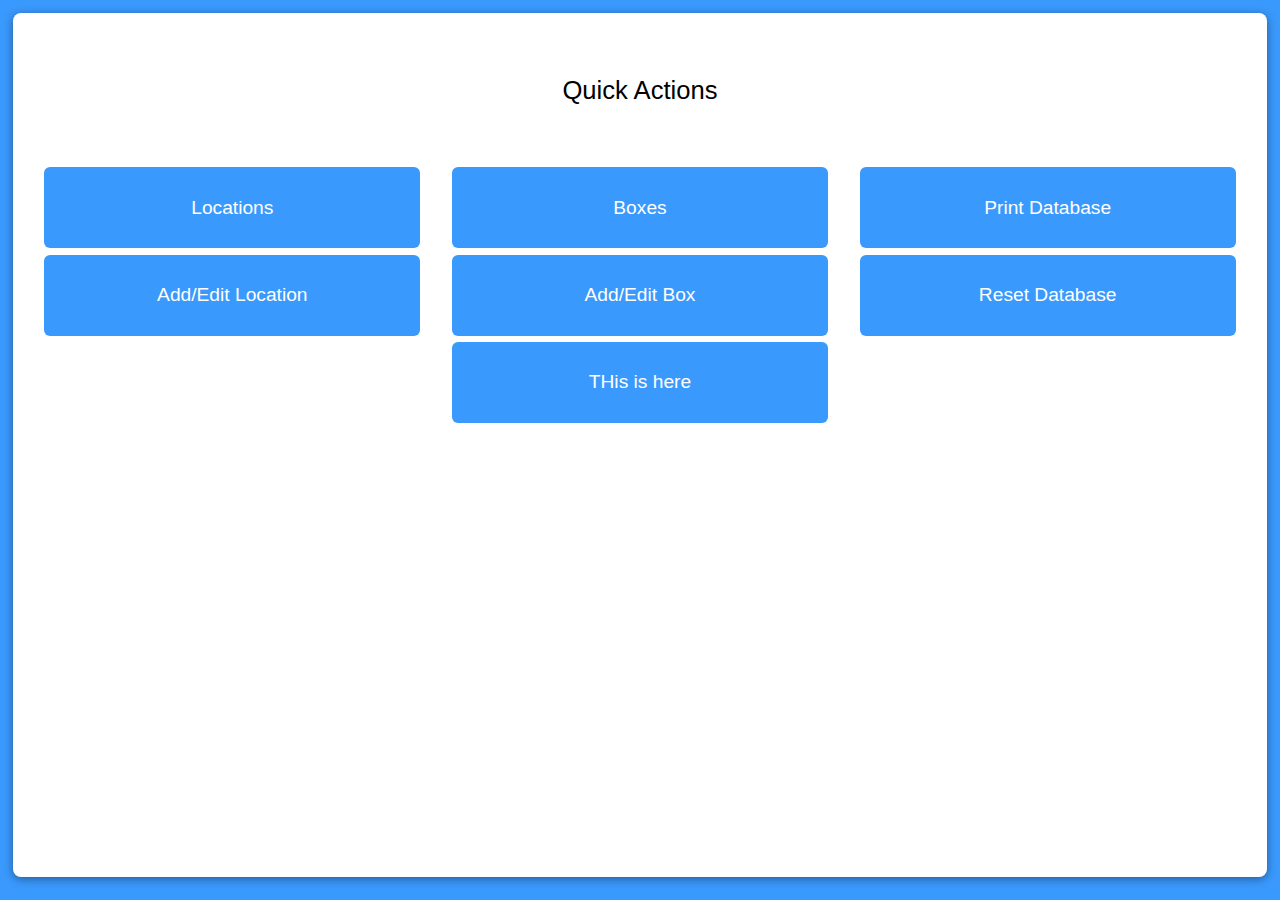
==== commit c6b586b6: "revert" ====
--- a/index.html
+++ b/index.html
@@ -19,8 +19,7 @@
                 
                 <button onClick="addLocation()">Add/Edit Location</button>
                 <button onClick="addBox()">Add/Edit Box</button>
-                <button onClick="location.href='/templates/boxes.html'">Boxes</button>
-                <button onclick="location.href='/templates/locations.html'">Locations</button>
+                <button onClick="resetDB()">Reset Database</button>
                 <button>THis is here</button>
             </div>
         </div>
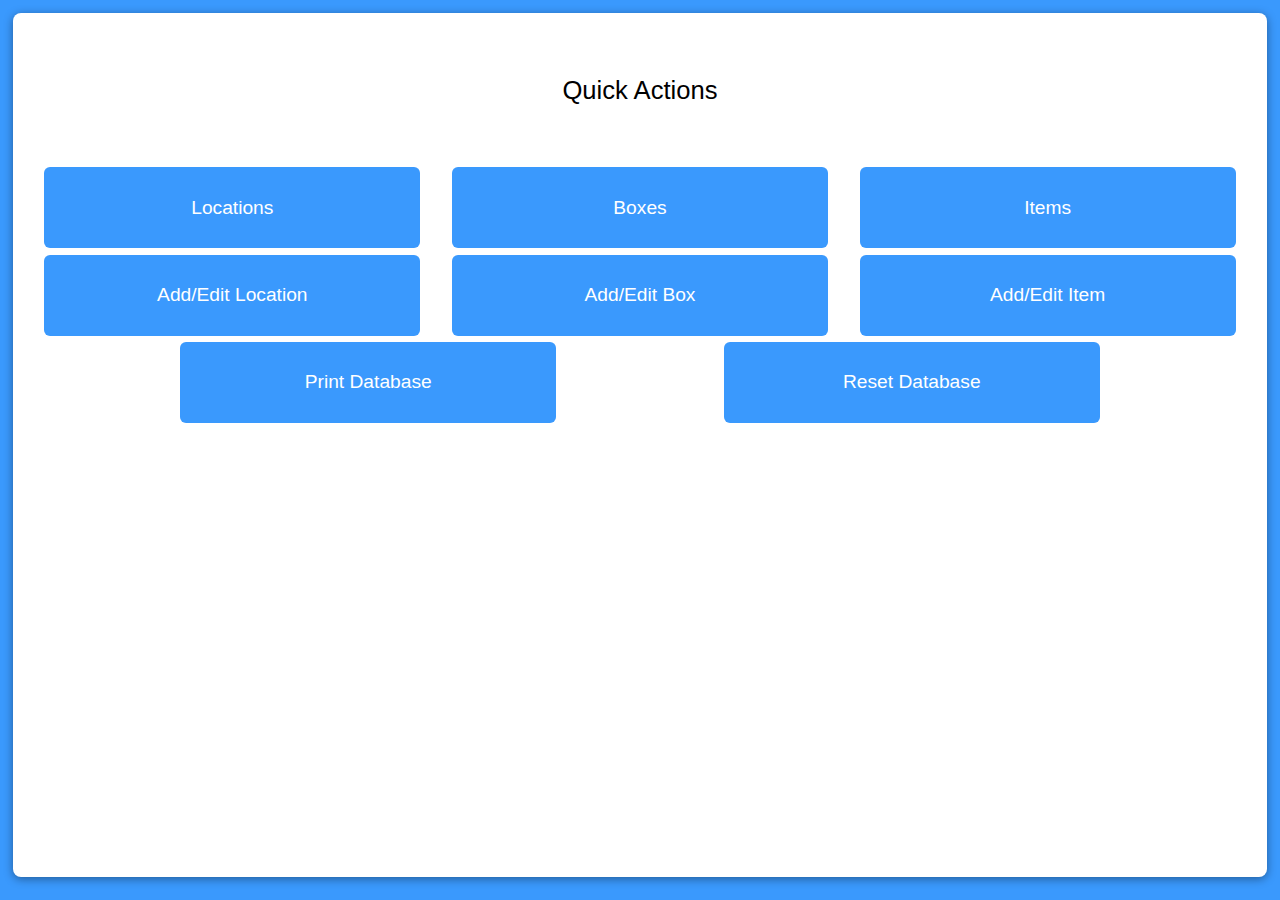
==== commit 187e485f: "work in progress" ====
--- a/index.html
+++ b/index.html
@@ -15,12 +15,83 @@
             <div id="buttons">
                 <button onclick="location.href='/templates/locations.html'">Locations</button>
                 <button onClick="location.href='/templates/boxes.html'">Boxes</button>
-                <button onClick="printDB()">Print Database</button>
+                <button onclick="confirm('there is no Items page :)')">Items</button>
+                
                 
                 <button onClick="addLocation()">Add/Edit Location</button>
                 <button onClick="addBox()">Add/Edit Box</button>
+                <button onClick="addItem()">Add/Edit Item</button>
+
+                <button onClick="printDB()">Print Database</button>
                 <button onClick="resetDB()">Reset Database</button>
-                <button>THis is here</button>
+            </div>
+        </div>
+    </div>
+    <div id="itemPopup" class="popup">
+        
+        <div class="container">
+            <div class="xButtonDiv">
+                <button onClick="exitItemPopup()"class="x">X</button>
+            </div>
+            <div id="itemBarcode">
+                <div id="scan">
+                    <input placeholder="Scan Barcode" id="barcodeItemInput">
+                    <p></p>
+                    <button id="submit" onClick="submitItemBarcode()">submit
+                        <span id="itemErrorPopup" class="errorPopup">Invalid Barcode</span>
+                    </button>
+                </div>
+                <p class="or">OR</p>
+                <div id="select" class="selectMain">
+                    <p>Select item:</p>
+                    <div id="itemsSelect" class="selectSub">
+                    </div>
+                </div>
+            </div>
+            <div id="itemInfo">
+                <div id="topDiv">
+                    <img id="itemImg" src=""></img>
+                    <div id="imgButtonDiv">
+                        <button id="imgButton" onClick="camera()">Add/Change Image</button>
+                    </div>
+                    <img id="itemBarcodeImg"></img>
+                    <div id="itemPrintDiv">
+                        <button id="print" onClick="printBarcode()">Print Barcode</button>
+                        <input type="checkbox" id="includeItemName">
+                        <label id="includeNameLabel">Include Name, Box and Location</label><br>
+                    </div>
+                </div>
+                <div id="inputDiv">
+                    <div id="left">
+                        <input placeholder="Name" id="itemNameInput">
+                        <textarea placeholder="Description" id="locationDescriptionInput"></textarea>
+                        <div id="itemQuantityDiv">
+                            <button>--</button>
+                            <button>-</button>
+                            <p>0</p>
+                            <button>+</button>
+                            <button>++</button>
+                        </div>
+                    </div>
+                    <div id="right">
+                        <div id="itemBox">
+                            <p>Box:</p>
+                            <div id='itemBoxOuter'>
+                                <button id ='itemBoxInner'></button>
+                            </div>
+                            <button id ="changeBoxButton" onclick="changeBox()">Change Box</button>
+                        </div>
+
+                        
+                    </div>
+                </div>
+                <div id="finishs">    
+                    <div id="itemFinishDiv">
+                        <button id="history" onClick="itemHistoryPopup()">View History</button>
+                        <button id="finish" onClick="finishItemMain()">Finish</button>
+                    </div>
+                </div>
+                
             </div>
         </div>
     </div>
@@ -63,7 +134,7 @@
                         <input placeholder="Name" id="boxNameInput">
                         <div id="boxVolumeSizeDiv">
                             <div id="boxVolumeSliderDiv">
-                                <label for="boxVolumeSlider">Volume</label>
+                                <label for="boxVolumeSlider">Volume:</label>
                                 <input type="range" min="1" max="100" value="50" class="slider" id="boxVolumeSlider">
                             </div>
 
--- a/static/popups.css
+++ b/static/popups.css
@@ -113,6 +113,9 @@
             display: -webkit-box;
             -webkit-line-clamp: 2;
             -webkit-box-orient: vertical;
+        }
+        #location{
+            font-size: 0.8vw;
         }
     }
 }
@@ -661,8 +664,6 @@
     }
 
 }
-
-
 #boxHistoryDiv{
     width: 100%;
     height: 100%;
@@ -720,4 +721,279 @@
             overflow-wrap: break-word;
         }
     }
+}
+
+
+#itemBarcode{
+    position: absolute;
+    width: inherit;
+    visibility: hidden;
+    margin-top: 5%;
+    font-size: 1.5vw;
+    #scan{
+        position: relative;
+        display: flex;
+        flex-wrap: wrap;
+        justify-content: space-between;
+        align-items: center;
+        height: fit-content;
+        p{
+            width: 20%;
+            height: fit-content;
+        }
+        input{
+            font-size: 1.5vw;
+            width:100%;
+            height: 20%;
+        }
+        #submit{
+            margin-top: 2%;
+            width:20%;
+            height:fit-content;
+            padding-top: 2%;
+            padding-bottom: 2%;
+        }
+    }
+    
+    .or{
+        text-align: center;
+        
+        margin-top: 1%;
+    }
+}
+#itemInfo{
+    visibility: hidden;
+    display: flex;
+    position: absolute;
+    margin-top: 3%;
+    width: inherit;
+    height: inherit;
+    flex-wrap: wrap;
+    justify-content: space-evenly;
+    align-content: center;
+    #topDiv{
+        display: flex;
+        flex-wrap: wrap;
+        justify-content: space-evenly;
+        width: 100%;
+        height: 15vh;
+        padding-inline: 3%;
+        #itemImg{
+            
+            height:100%;
+        }
+        #itemImgButtonDiv{
+            width: 20%;
+            height: 100%;
+            button{
+                height:100%;
+            }
+        }
+        #itemBarcodeImg{
+            margin-top: 0;
+            margin-left: 10%;
+            height: 100%;
+            width: fit-content;
+        } 
+        #itemPrintDiv{
+            margin-top: 1%;
+            width:25%;
+            height: 100%;
+            #print{
+                width: 100%;
+            }
+        }
+    } 
+    #inputDiv{
+        display: flex;
+        flex-wrap: wrap;
+        justify-content: flex-start;
+        width: 100%;
+        height: 25vh;
+        #left{
+            width: 50%;
+            input{
+                font-size: 1.5vw;
+                width:97%;
+                height: fit-content;
+                margin-top: 1%;
+            }
+        }
+        #right{
+            width: 50%;
+            display: flex;
+            flex-wrap: wrap;
+            #itemBox{
+                width: 100%;
+                display: flex;
+                flex-wrap: wrap;
+                justify-content: space-evenly;
+                p{
+                    width: 100%;
+                }
+                #changeBoxButton{
+                    /* margin-left: 2%; */
+                    margin-top: 0.5%;
+                    width: 25%;
+                    height: fit-content;
+                    padding-block: 7.5%;
+                    text-align: center;
+                }
+            }
+        }
+    }
+    
+    #finishs{
+        width: 100%;
+        height: 36vh;
+        display: flex;
+        flex-wrap: wrap;
+        justify-content: space-between;
+        padding-inline: 3%;
+        #itemsListSelect{
+            width: 70%; 
+            height: inherit;  
+        }
+        #boxFinishDiv{
+            width:25%;
+            height: inherit;
+            display:flex;
+            flex-wrap: wrap;
+            justify-content:space-evenly;
+            button{
+                margin-top: 5%;
+                /* height: fit-content; */
+                width: 100%;
+                
+            }
+        }
+    }  
+}
+#itemBoxOuter{  
+    width: 70%;
+    margin: 0;
+    background-color: rgba(0, 0, 0, 0.3);
+    /* width: fit-content; */
+    height: fit-content;
+    /* width: 100%; */
+    padding: 0;
+    margin-top: 0.5%;
+    box-shadow: 0 2px 10px rgba(0, 0, 0, 0.1);
+    
+
+    border-radius: 10px;
+    #itemBoxInner{
+        
+        height: fit-content;
+        display: flex;
+        flex-wrap: wrap;
+        justify-content:space-evenly;
+        .images{
+            /* margin-top: 1%; */
+            /* margin-bottom: 1%; */
+            
+            height: fit-content;
+            width: 40%;
+            padding: 0;
+            .boxImg{
+                border-radius: 8px;
+                background-color: rgb(255, 127, 127);
+                width: 100%;
+                height: fit-content;
+            }
+        }
+        .header{
+            /* margin-top: 1%; */
+            /* margin-bottom: 1%; */
+            width:45%;
+            height: 98%;
+            .boxName{
+                display: flex;
+                margin: 0;
+                height: fit-content;
+                font-size: 2vw;
+                width:100%;
+                text-align:left;
+                text-overflow: ellipsis;
+                overflow: hidden;
+                display: -webkit-box;
+                -webkit-line-clamp: 1;
+                -webkit-box-orient: vertical;
+            }
+            .boxBarcode{
+                display:flex;
+                
+                font-size: 1vw;
+                width: 100%;
+                text-align: left;
+            }   
+            .boxDescription{
+                margin-top: 5%;
+                font-size: 1.2vw;
+                text-overflow: ellipsis;
+                text-align: start;
+                overflow: hidden;
+                display: -webkit-box;
+                -webkit-line-clamp: 2;
+                -webkit-box-orient: vertical;
+            }
+            
+        }
+    }
+
+}
+#itemHistoryDiv{
+    width: 100%;
+    height: 100%;
+    overflow-y: auto;
+    #titleDiv{
+        width: 100%;
+        flex-wrap: wrap;
+        justify-content: center;
+        p{
+            text-align: center;
+        }
+    }
+    .entry{
+        display: flex;
+        flex-wrap: wrap;
+        width: 100%;
+        border-bottom: 1px solid grey;
+        padding-bottom: 1%;
+        padding-top: 1%;
+        height: fit-content;
+        #imageDiv{
+            width:12%;
+            height:fit-content;
+        }
+        #nameDiv{
+            width:15%;
+        }
+        #descriptionDiv{
+            width: 10%;
+        }
+        #quantityDiv{
+            width: 10%;
+        }
+        #boxDiv{
+            width: 10%;
+        }
+        #timeDiv{
+            width: 10%;
+        }
+        #versDiv{
+            width: 5%;
+        }
+        .subEntry{
+            font-size: 1vw;
+            line-height: 1.5em;
+            height: 3em;
+            overflow-x: hidden;
+            overflow-y: auto;
+            white-space: wrap;
+            text-wrap: wrap;
+            text-align: center;
+            overflow-wrap: break-word;
+        }
+    }
 }